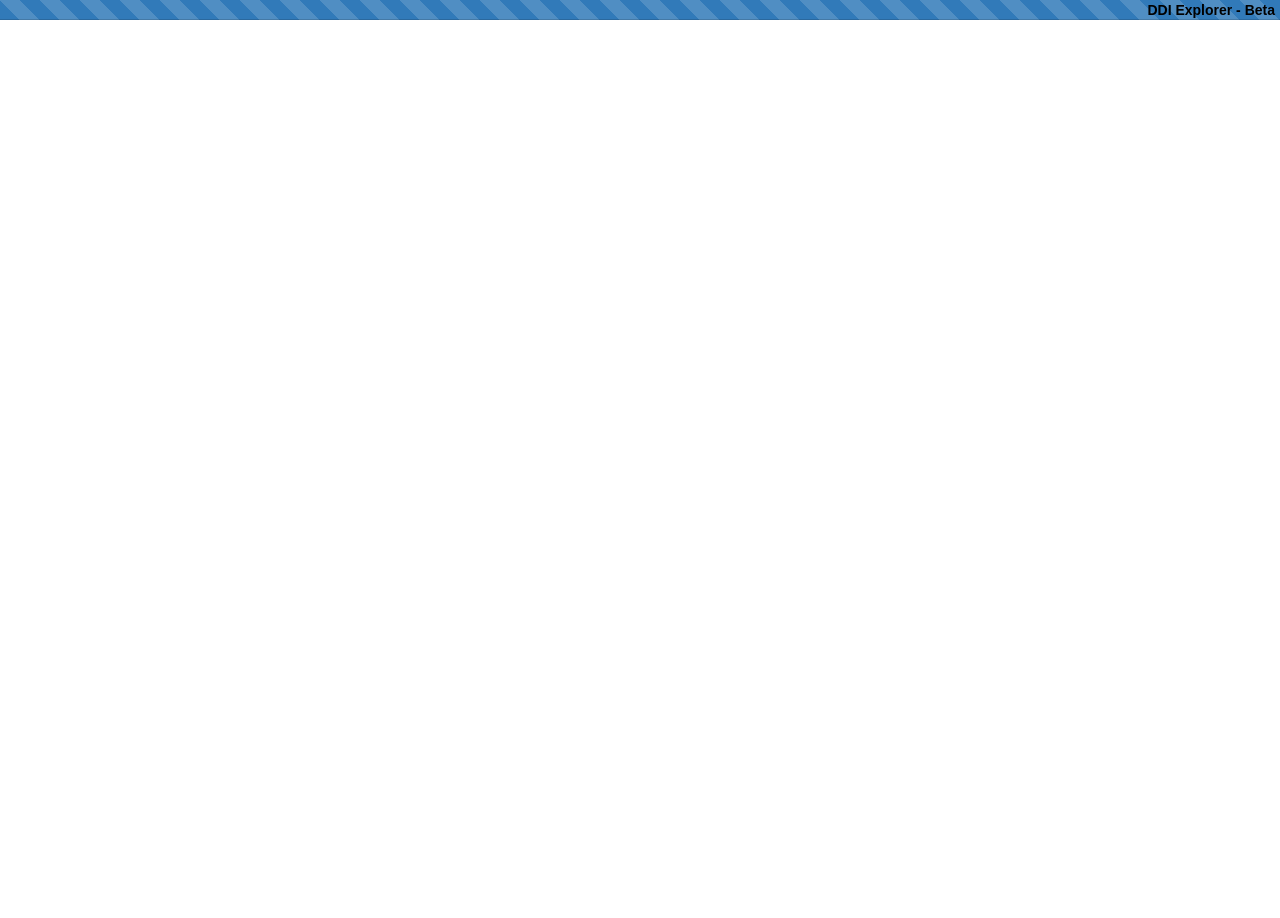
==== src/main/webapp/ddi_explore/index.html @ 61c32d5a "Merge branch 'scholars_portal_0.2' of https://github.com/kevinworthington/dataverse into kevinworthi" ====
<!doctype html>
<html ng-app="odesiApp" ng-controller="mainCtrl">
	<head>	
		<meta charset="utf-8">
		<title>DDI Explorer - Beta</title>
		<meta name="description" content="">
		<link rel="stylesheet" href="assets/css/main.css">
		<script type="text/javascript" src="assets/js/vendor/jquery/jquery-1.11.2.min.js"></script>
		<script type="text/javascript" src="assets/js/english.json"></script>
		<script type="text/javascript" src="assets/js/french.json"></script>	
		
	</head>
	<body id="scrollArea">
		<!--[if IE 8]>
	    <p class="browsehappy">You are using an <strong>outdated</strong> browser. Please <a href="http://browsehappy.com/">upgrade your browser</a> to improve your experience.</p>
	    <![endif]-->
	    <div id="main" class="container" >
	    	
      		<div class="outer-wrap"> 
				<div class="inner-wrap" ng-class="{true: 'opendrawer', false: 'closeddrawer'}[isOpen]">
					
					<div class="wrapper" ng-click="closeDrawer()">						
						<div ng-view="" autoscroll="true"></div>
						<div class="clearfix"></div>
					
					</div>      		
      				
				</div>
			</div>
    	</div>
		
		<script type="text/javascript" src="assets/js/vendor/angular/angular.js"></script>
		<script type="text/javascript" src="assets/js/vendor/angular/angular-route.min.js"></script>
		<script type="text/javascript" src="assets/js/vendor/bootstrap/bootstrap.min.js"></script>
		<script type="text/javascript" src="assets/js/vendor/angular/ui-bootstrap-tpls-0.12.1.min.js"></script>
		<script type="text/javascript" src="assets/js/vendor/angular/ng-google-chart.js"></script>
		<script type="text/javascript" src="assets/js/vendor/angular/angular-cookies.min.js"></script>
    	<script type="text/javascript" src="assets/js/vendor/angular/angular-sanitize.min.js"></script>
		<script type="text/javascript" src="assets/js/app.js"></script> 
		<script type="text/javascript" src="assets/js/controllers/main.js"></script> 
		<script type="text/javascript" src="assets/js/controllers/details.js"></script>  
		<script type="text/javascript" src="assets/js/controllers/smoothscroll.js"></script>
	    <script type="text/javascript" src="assets/js/controllers/chart.js"></script>
	   
	</body>

</html>
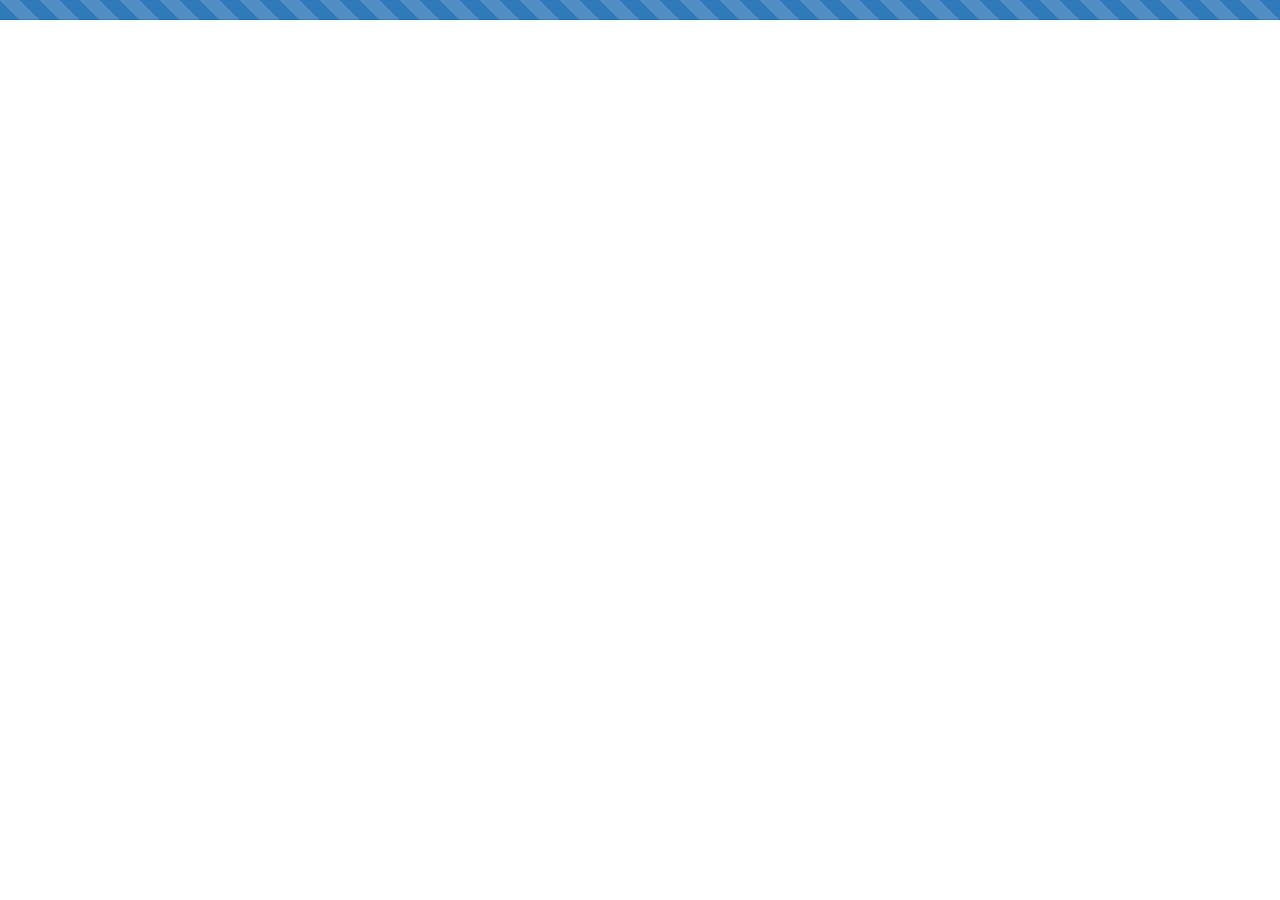
==== commit 2cac4074: "Adding Revised Data exlorer and removed  non-functioning 'displayImage' comment" ====
--- a/src/main/webapp/ddi_explore/index.html
+++ b/src/main/webapp/ddi_explore/index.html
@@ -5,7 +5,9 @@
 		<title>DDI Explorer - Beta</title>
 		<meta name="description" content="">
 		<link rel="stylesheet" href="assets/css/main.css">
+		<link rel="stylesheet" href="assets/js/vendor/jquery/jquery-ui-1.12.1.custom/jquery-ui.min.css">
 		<script type="text/javascript" src="assets/js/vendor/jquery/jquery-1.11.2.min.js"></script>
+		<script type="text/javascript" src="assets/js/vendor/jquery/jquery-ui-1.12.1.custom/jquery-ui.min.js"></script>
 		<script type="text/javascript" src="assets/js/english.json"></script>
 		<script type="text/javascript" src="assets/js/french.json"></script>	
 		
@@ -36,11 +38,13 @@
 		<script type="text/javascript" src="assets/js/vendor/angular/ng-google-chart.js"></script>
 		<script type="text/javascript" src="assets/js/vendor/angular/angular-cookies.min.js"></script>
     	<script type="text/javascript" src="assets/js/vendor/angular/angular-sanitize.min.js"></script>
+
 		<script type="text/javascript" src="assets/js/app.js"></script> 
 		<script type="text/javascript" src="assets/js/controllers/main.js"></script> 
 		<script type="text/javascript" src="assets/js/controllers/details.js"></script>  
 		<script type="text/javascript" src="assets/js/controllers/smoothscroll.js"></script>
 	    <script type="text/javascript" src="assets/js/controllers/chart.js"></script>
+	    <script type="text/javascript" src="assets/js/controllers/combine.js"></script>
 	   
 	</body>
 
